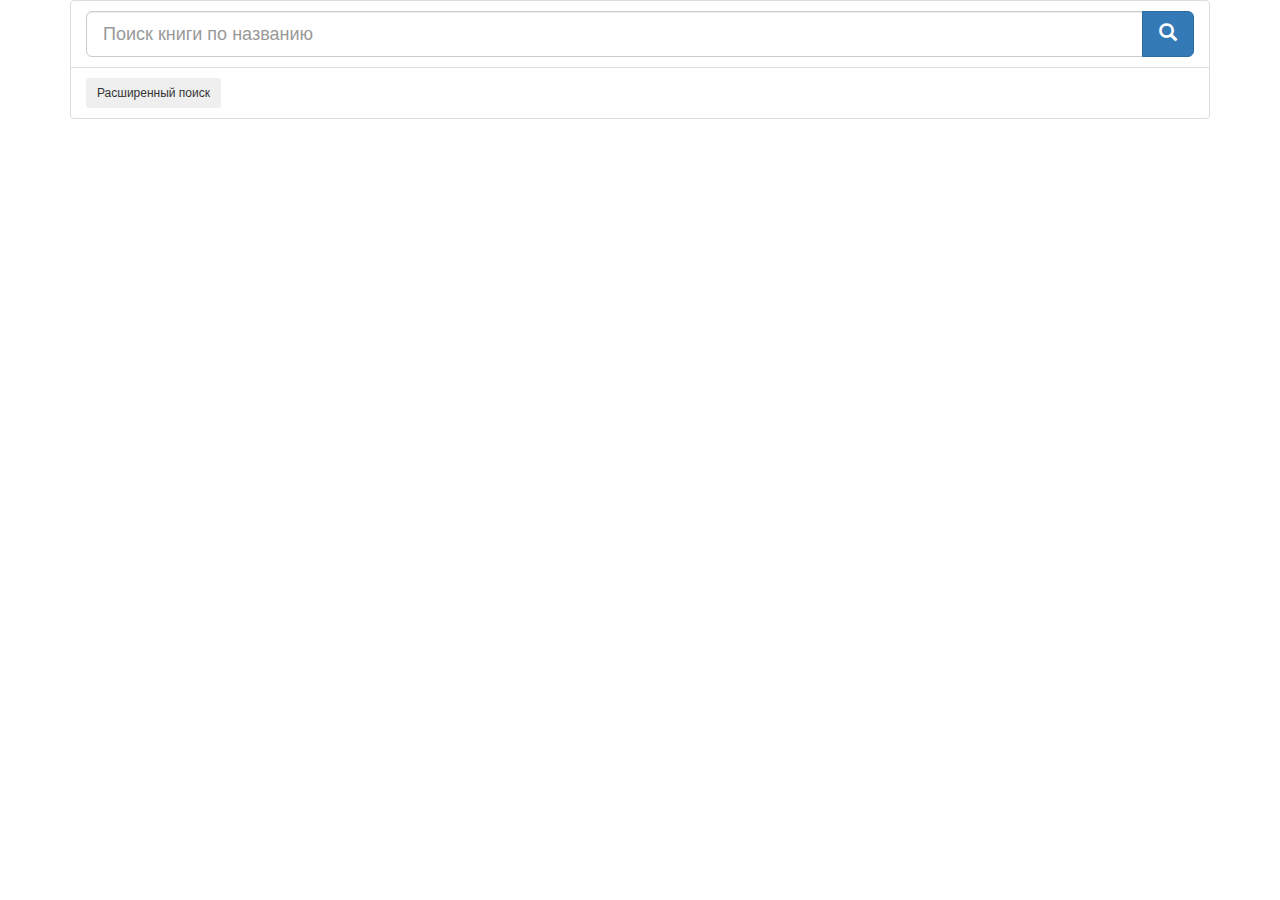
==== static/index.html @ a9a10e45 "Начал делать интерфейс поиска. Немного исправил фильтр недопустимых запросов." ====
<!DOCTYPE html>
<html>

<head>
    <title>Поиск книг</title>
    <meta http-equiv="Content-Type" content="text/html; charset=utf-8">
    <link rel="stylesheet" href="/css.css">
    <link rel="stylesheet" href="https://maxcdn.bootstrapcdn.com/bootstrap/3.3.7/css/bootstrap.min.css" integrity="sha384-BVYiiSIFeK1dGmJRAkycuHAHRg32OmUcww7on3RYdg4Va+PmSTsz/K68vbdEjh4u" crossorigin="anonymous">
    <script src="https://ajax.googleapis.com/ajax/libs/jquery/3.2.1/jquery.min.js"></script>
    <script src="https://maxcdn.bootstrapcdn.com/bootstrap/3.3.7/js/bootstrap.min.js" integrity="sha384-Tc5IQib027qvyjSMfHjOMaLkfuWVxZxUPnCJA7l2mCWNIpG9mGCD8wGNIcPD7Txa" crossorigin="anonymous"></script>
</head>

<body>
    <div class="container">
        <div class="vertical-center">
            <form class="form vertical-center" action="/api/search">
                <div class="list-group">
                    <div class="list-group-item">
                        <div class="input-group">
                            <input type="text" name="title" class="form-control input-lg" placeholder="Поиск книги по названию" />
                            <span class="input-group-btn">
                                <button class="btn btn-primary btn-lg" type="submit">
                                    <i class="glyphicon glyphicon-search"></i>
                                </button>
                            </span>
                        </div>
                    </div>
                    <div class="list-group-item">
                        <button id="advanced" class="btn btn-sm" type="button">
                            <span>Расширенный поиск</span>
                        </button>
                    </div>
                </div>
            </form>
            <form class="form vertical-center" style="display: none" action="/api/search">
                <div class="list-group">
                    <div class="list-group-item">
                        <button id="normal" class="btn btn-sm" type="button">
                            <span>Обычный поиск</span>
                        </button>
                    </div>
                    <div class="list-group-item">
                        <input type="text" name="title" class="form-control input-lg" placeholder="Название книги" />
                    </div>
                    <div class="list-group-item">
                        <input type="text" name="author" class="form-control input-lg" placeholder="Имя автора" />
                    </div>
                    <div class="list-group-item">
                        <input type="text" name="serie" class="form-control input-lg" placeholder="Название серии" />
                    </div>
                    <div class="list-group-item">
                        <select type="text" name="genre" class="form-control input-lg">
                            <option value="" disabled selected hidden>Жанр книги</option>
                            <!-- Тут должны быть жанры, которые заполняет js на основе словаря-->
                        </select>
                    </div>
                    <div class="list-group-item">
                        <div class="list-group-horizontal">
                            <div class="list-group-item">
                                <input type="number" name="serno_min" min="-1" class="form-control input-lg" placeholder="Минимальный номер книги в серии (включительно)" />
                            </div>
                            <div class="list-group-item">
                                <input type="number" name="serno_max" min="-1" class="form-control input-lg" placeholder="Максимальный номер книги в серии (включительно)" />
                            </div>
                        </div>
                    </div>
                    <div class="list-group-item">
                        <div class="list-group-horizontal">
                            <div class="list-group-item">
                                <input type="number" name="rate_min" min="-1" max="5" class="form-control input-lg" placeholder="Минимальный рейтинг книги" />
                            </div>
                            <div class="list-group-item">
                                <input type="number" name="rate_max" min="-1" max="5" class="form-control input-lg" placeholder="Максимальный рейтинг книги" />
                            </div>
                        </div>
                    </div>
                    <div class="list-group-item">
                        <select type="text" name="lang" class="form-control input-lg">
                            <option value="" disabled selected hidden>Язык книги</option>
                            <!-- Тут должны быть языки, которые заполняет js на основе словаря-->
                        </select>
                    </div>
                    <div class="list-group-item">
                        <button class="btn btn-block btn-primary btn-lg" type="submit">Найти</button>
                    </div>
                </div>
            </form>
        </div>
    </div>
</body>

</html>
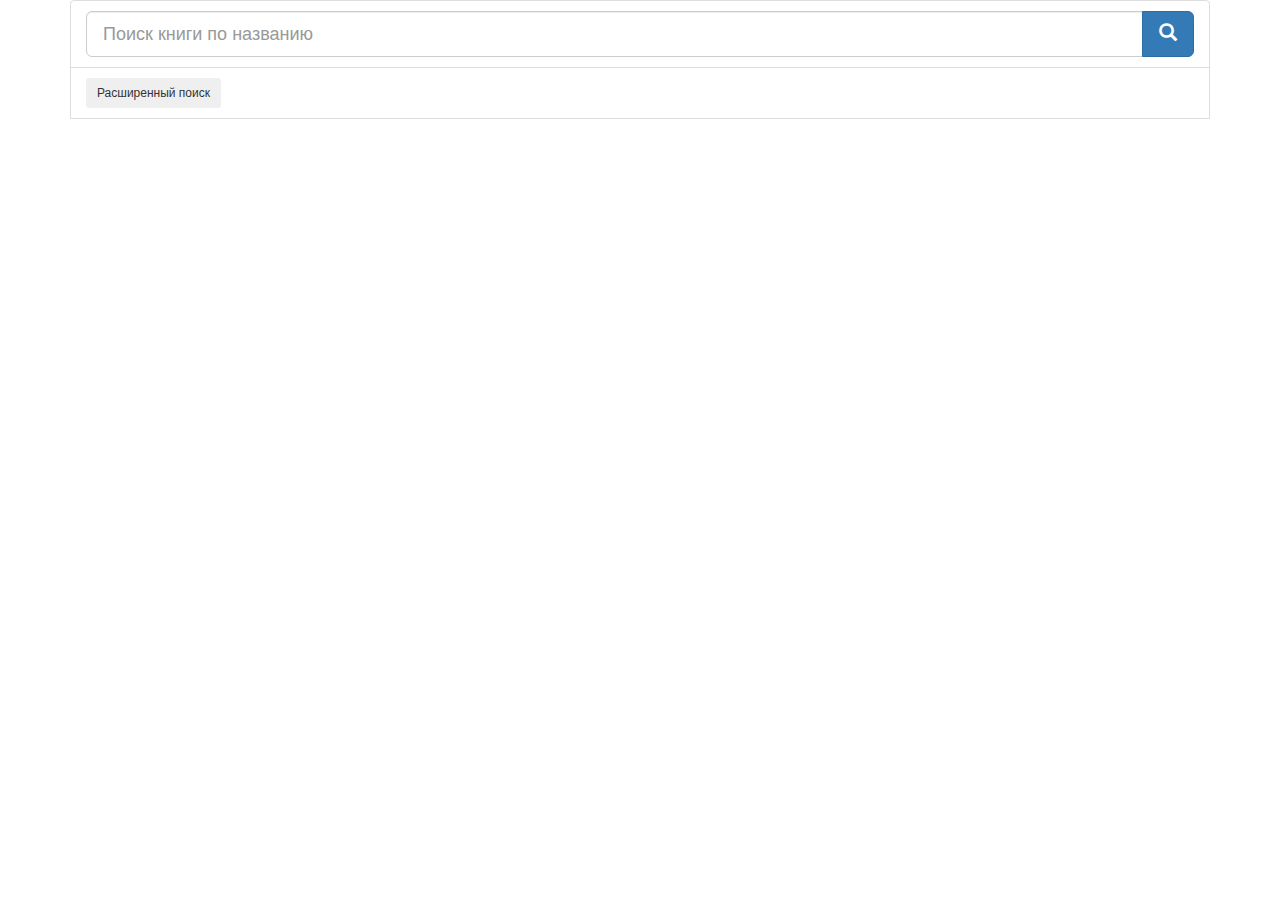
==== commit c15a4319: "Сделал красивый доступ к api =)" ====
--- a/static/index.html
+++ b/static/index.html
@@ -13,80 +13,71 @@
 <body>
     <div class="container">
         <div class="vertical-center">
-            <form class="form vertical-center" action="/api/search">
+            <form class="form" action="/api/search">
                 <div class="list-group">
                     <div class="list-group-item">
                         <div class="input-group">
                             <input type="text" name="title" class="form-control input-lg" placeholder="Поиск книги по названию" />
                             <span class="input-group-btn">
-                                <button class="btn btn-primary btn-lg" type="submit">
-                                    <i class="glyphicon glyphicon-search"></i>
-                                </button>
-                            </span>
+                                    <button class="btn btn-primary btn-lg" type="submit">
+                                        <i class="glyphicon glyphicon-search"></i>
+                                    </button>
+                                </span>
                         </div>
                     </div>
                     <div class="list-group-item">
-                        <button id="advanced" class="btn btn-sm" type="button">
+                        <button id="showAdvanced" class="btn btn-sm" type="button">
                             <span>Расширенный поиск</span>
                         </button>
                     </div>
-                </div>
-            </form>
-            <form class="form vertical-center" style="display: none" action="/api/search">
-                <div class="list-group">
-                    <div class="list-group-item">
-                        <button id="normal" class="btn btn-sm" type="button">
-                            <span>Обычный поиск</span>
-                        </button>
-                    </div>
-                    <div class="list-group-item">
-                        <input type="text" name="title" class="form-control input-lg" placeholder="Название книги" />
-                    </div>
-                    <div class="list-group-item">
-                        <input type="text" name="author" class="form-control input-lg" placeholder="Имя автора" />
-                    </div>
-                    <div class="list-group-item">
-                        <input type="text" name="serie" class="form-control input-lg" placeholder="Название серии" />
-                    </div>
-                    <div class="list-group-item">
-                        <select type="text" name="genre" class="form-control input-lg">
-                            <option value="" disabled selected hidden>Жанр книги</option>
-                            <!-- Тут должны быть жанры, которые заполняет js на основе словаря-->
-                        </select>
-                    </div>
-                    <div class="list-group-item">
-                        <div class="list-group-horizontal">
-                            <div class="list-group-item">
-                                <input type="number" name="serno_min" min="-1" class="form-control input-lg" placeholder="Минимальный номер книги в серии (включительно)" />
-                            </div>
-                            <div class="list-group-item">
-                                <input type="number" name="serno_max" min="-1" class="form-control input-lg" placeholder="Максимальный номер книги в серии (включительно)" />
+                    <div id="advanced" style="display: none;">
+                        <div class="list-group-item">
+                            <input type="text" name="author" class="form-control input-lg" placeholder="Имя автора" />
+                        </div>
+                        <div class="list-group-item">
+                            <input type="text" name="serie" class="form-control input-lg" placeholder="Название серии" />
+                        </div>
+                        <div class="list-group-item">
+                            <select id="genres" type="text" name="genre" class="form-control input-lg">
+                                <option value="" disabled selected hidden>Жанр книги</option>
+                                <!-- Тут должны быть жанры, которые заполняет js на основе словаря-->
+                            </select>
+                        </div>
+                        <div class="list-group-item">
+                            <div class="list-group-horizontal">
+                                <div class="list-group-item">
+                                    <input type="number" name="serno_min" min="-1" class="form-control input-lg" placeholder="Минимальный номер книги в серии (включительно)" />
+                                </div>
+                                <div class="list-group-item">
+                                    <input type="number" name="serno_max" min="-1" class="form-control input-lg" placeholder="Максимальный номер книги в серии (включительно)" />
+                                </div>
                             </div>
                         </div>
-                    </div>
-                    <div class="list-group-item">
-                        <div class="list-group-horizontal">
-                            <div class="list-group-item">
-                                <input type="number" name="rate_min" min="-1" max="5" class="form-control input-lg" placeholder="Минимальный рейтинг книги" />
-                            </div>
-                            <div class="list-group-item">
-                                <input type="number" name="rate_max" min="-1" max="5" class="form-control input-lg" placeholder="Максимальный рейтинг книги" />
+                        <div class="list-group-item">
+                            <div class="list-group-horizontal">
+                                <div class="list-group-item">
+                                    <input type="number" name="rate_min" min="-1" max="5" class="form-control input-lg" placeholder="Минимальный рейтинг книги" />
+                                </div>
+                                <div class="list-group-item">
+                                    <input type="number" name="rate_max" min="-1" max="5" class="form-control input-lg" placeholder="Максимальный рейтинг книги" />
+                                </div>
                             </div>
                         </div>
-                    </div>
-                    <div class="list-group-item">
-                        <select type="text" name="lang" class="form-control input-lg">
-                            <option value="" disabled selected hidden>Язык книги</option>
-                            <!-- Тут должны быть языки, которые заполняет js на основе словаря-->
-                        </select>
-                    </div>
-                    <div class="list-group-item">
-                        <button class="btn btn-block btn-primary btn-lg" type="submit">Найти</button>
+                        <div class="list-group-item">
+                            <select id="languages" type="text" name="lang" class="form-control input-lg">
+                                <option value="" disabled selected hidden>Язык книги</option>
+                                <!-- Тут должны быть языки, которые заполняет js на основе словаря-->
+                            </select>
+                        </div>
+                        <div class="list-group-item">
+                            <button class="btn btn-block btn-primary btn-lg" type="submit">Найти</button>
+                        </div>
                     </div>
                 </div>
             </form>
         </div>
     </div>
+    <script src="/index.js"></script>
 </body>
 
 </html>
